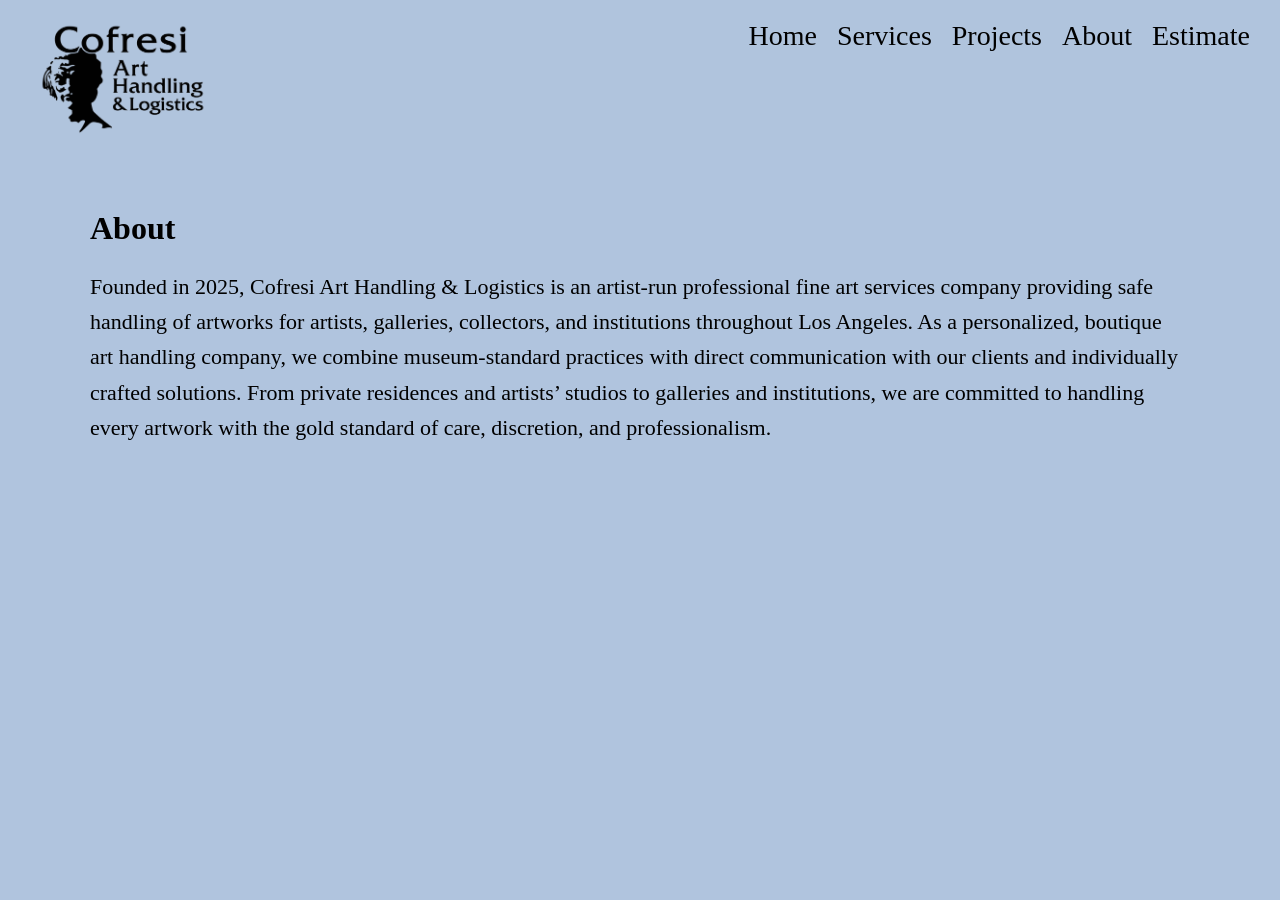
==== about.html @ e8d1fb95 "uhaul beetel" ====
<html><head><link rel='stylesheet' href='style.css'></head><body><nav><img src='Logo.jpg' class='logo'><div class='links'><a href='index.html'>Home</a><a href='services.html'>Services</a><a href='projects.html'>Projects</a><a href='about.html'>About</a><a href='estimate.html'>Estimate</a></div></nav><div id='tape-flyer'><img src='tape.jpg'></div><div class='about-section' style='max-width:1100px;margin:60px auto;padding:0 40px;'><h1>About</h1><p>Founded in 2025, Cofresi Art Handling & Logistics is an artist-run professional fine art services company providing safe handling of artworks for artists, galleries, collectors, and institutions throughout Los Angeles. As a personalized, boutique art handling company, we combine museum-standard practices with direct communication with our clients and individually crafted solutions. From private residences and artists’ studios to galleries and institutions, we are committed to handling every artwork with the gold standard of care, discretion, and professionalism.


</p></div></body></html>
---- style.css ----
body{margin:0;background:lightsteelblue;font-family:EB Garamond,serif}nav{display:flex;justify-content:space-between;padding:15px 30px;background:rgba(176,196,222,.95)}.logo{height:120px}.links a{font-size: 28px; line-height: 1.5;
    font-weight: 500;margin-left:20px;color:black;text-decoration:none}.hero{height:90vh;background:url('IMG_1860.jpg') center/cover;display:flex;align-items:center}.hero div{background:rgba(255,255,255,.85);padding:40px;margin-left:5%;max-width:700px}.btn{background:#a68cf0;color:white;padding:12px 20px;text-decoration:none}.section{max-width:1200px;margin:auto;padding:60px 25px}.grid,.gallery{display:grid;grid-template-columns:repeat(auto-fit,minmax(280px,1fr));gap:20px}.about-section p {
    font-size: 22px !important;
    line-height: 1.6;
    
}.card{background:white}.card img,.gallery img{width:100%;height:260px;object-fit:cover}form{background:white;padding:30px}input,textarea,select{width:100%;padding:10px;margin:10px 0}#tape-flyer{position:fixed;left:-150px;top:15vh;width:90px;animation:flight 20s linear infinite}#tape-flyer img{width:100%;animation:spin 2s linear infinite}@keyframes flight{0%{left:-150px}100%{left:110vw}}@keyframes spin{from{transform:rotate(0)}to{transform:rotate(360deg)}}
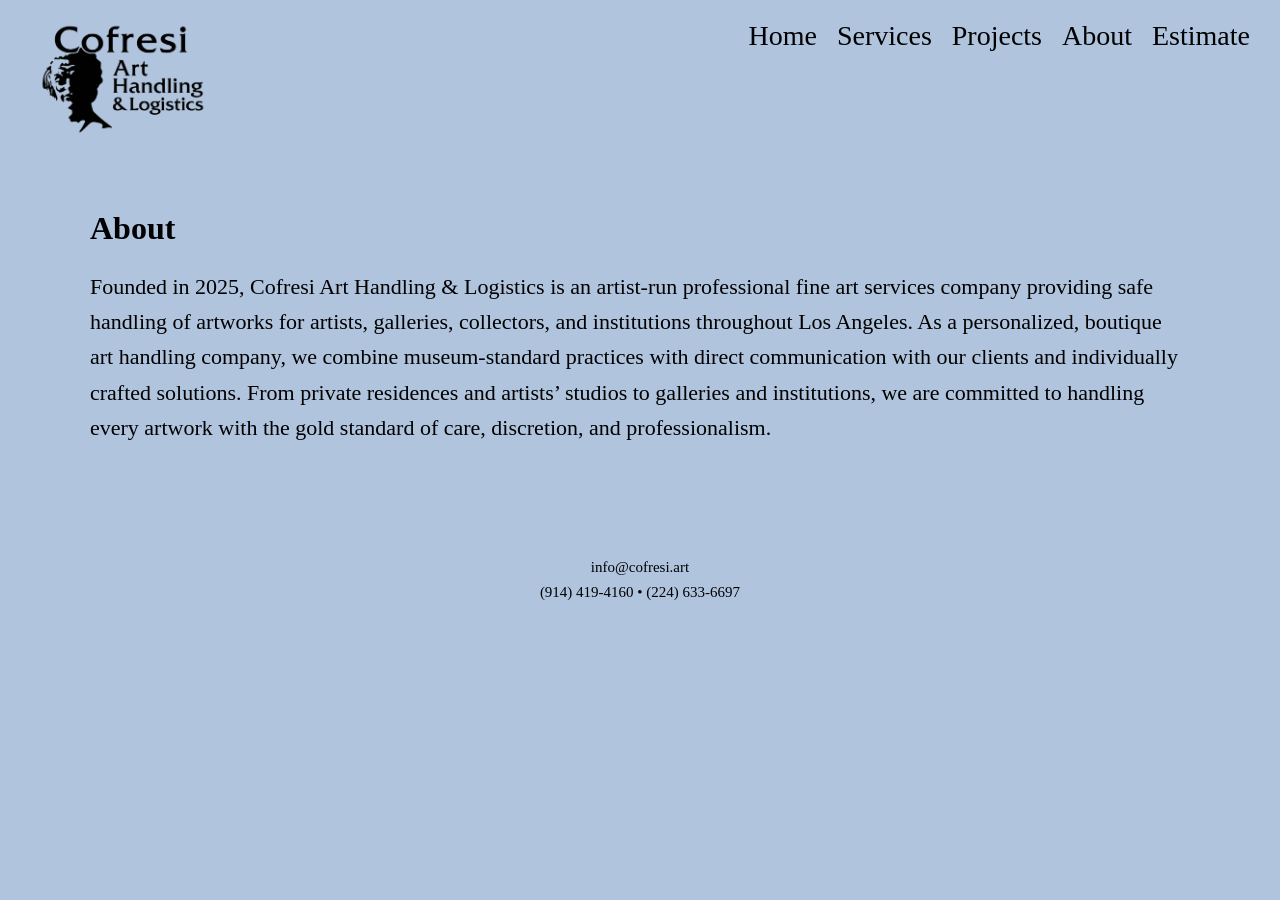
==== commit d7648e17: "footers" ====
--- a/about.html
+++ b/about.html
@@ -1,4 +1,10 @@
-<html><head><link rel='stylesheet' href='style.css'></head><body><nav><img src='Logo.jpg' class='logo'><div class='links'><a href='index.html'>Home</a><a href='services.html'>Services</a><a href='projects.html'>Projects</a><a href='about.html'>About</a><a href='estimate.html'>Estimate</a></div></nav><div id='tape-flyer'><img src='tape.jpg'></div><div class='about-section' style='max-width:1100px;margin:60px auto;padding:0 40px;'><h1>About</h1><p>Founded in 2025, Cofresi Art Handling & Logistics is an artist-run professional fine art services company providing safe handling of artworks for artists, galleries, collectors, and institutions throughout Los Angeles. As a personalized, boutique art handling company, we combine museum-standard practices with direct communication with our clients and individually crafted solutions. From private residences and artists’ studios to galleries and institutions, we are committed to handling every artwork with the gold standard of care, discretion, and professionalism.
+<html><head><link rel='stylesheet' href='style.css'></head><link rel="icon" type="image/png" href="favicon.png"><link rel="icon" type="image/png" href="favicon.png"><body><nav><img src='Logo.jpg' class='logo'><div class='links'><a href='index.html'>Home</a><a href='services.html'>Services</a><a href='projects.html'>Projects</a><a href='about.html'>About</a><a href='estimate.html'>Estimate</a></div></nav><div id='tape-flyer'><img src='tape.jpg'></div><div class='about-section' style='max-width:1100px;margin:60px auto;padding:0 40px;'><h1>About</h1><p>Founded in 2025, Cofresi Art Handling & Logistics is an artist-run professional fine art services company providing safe handling of artworks for artists, galleries, collectors, and institutions throughout Los Angeles. As a personalized, boutique art handling company, we combine museum-standard practices with direct communication with our clients and individually crafted solutions. From private residences and artists’ studios to galleries and institutions, we are committed to handling every artwork with the gold standard of care, discretion, and professionalism.
 
 
-</p></div></body></html>+</p></div><footer style="text-align:center;padding:50px 20px;font-size:15px;line-height:1.7;font-weight:400;">
+    <div>info@cofresi.art</div>
+    <div>(914) 419-4160 • (224) 633-6697</div>
+</footer></body>
+<title>About | Cofresi Art Handling & Logistics</title>
+
+</html>
--- a/style.css
+++ b/style.css
@@ -1,5 +1,6 @@
 body{margin:0;background:lightsteelblue;font-family:EB Garamond,serif}nav{display:flex;justify-content:space-between;padding:15px 30px;background:rgba(176,196,222,.95)}.logo{height:120px}.links a{font-size: 28px; line-height: 1.5;
-    font-weight: 500;margin-left:20px;color:black;text-decoration:none}.hero{height:90vh;background:url('IMG_1860.jpg') center/cover;display:flex;align-items:center}.hero div{background:rgba(255,255,255,.85);padding:40px;margin-left:5%;max-width:700px}.btn{background:#a68cf0;color:white;padding:12px 20px;text-decoration:none}.section{max-width:1200px;margin:auto;padding:60px 25px}.grid,.gallery{display:grid;grid-template-columns:repeat(auto-fit,minmax(280px,1fr));gap:20px}.about-section p {
+    font-weight: 500;margin-left:20px;color:black;text-decoration:none}.hero{    min-height:500px;
+;background:url('IMG_1860.jpg') center/cover;display:flex;align-items:center}.hero div{background:rgba(255,255,255,.85);padding:40px;margin-left:5%;max-width:700px}.btn{background:#a68cf0;color:white;padding:12px 20px;text-decoration:none}.section{max-width:1200px;margin:auto;padding:60px 25px}.grid,.gallery{display:grid;grid-template-columns:repeat(auto-fit,minmax(280px,1fr));gap:20px}.about-section p {
     font-size: 22px !important;
     line-height: 1.6;
     
